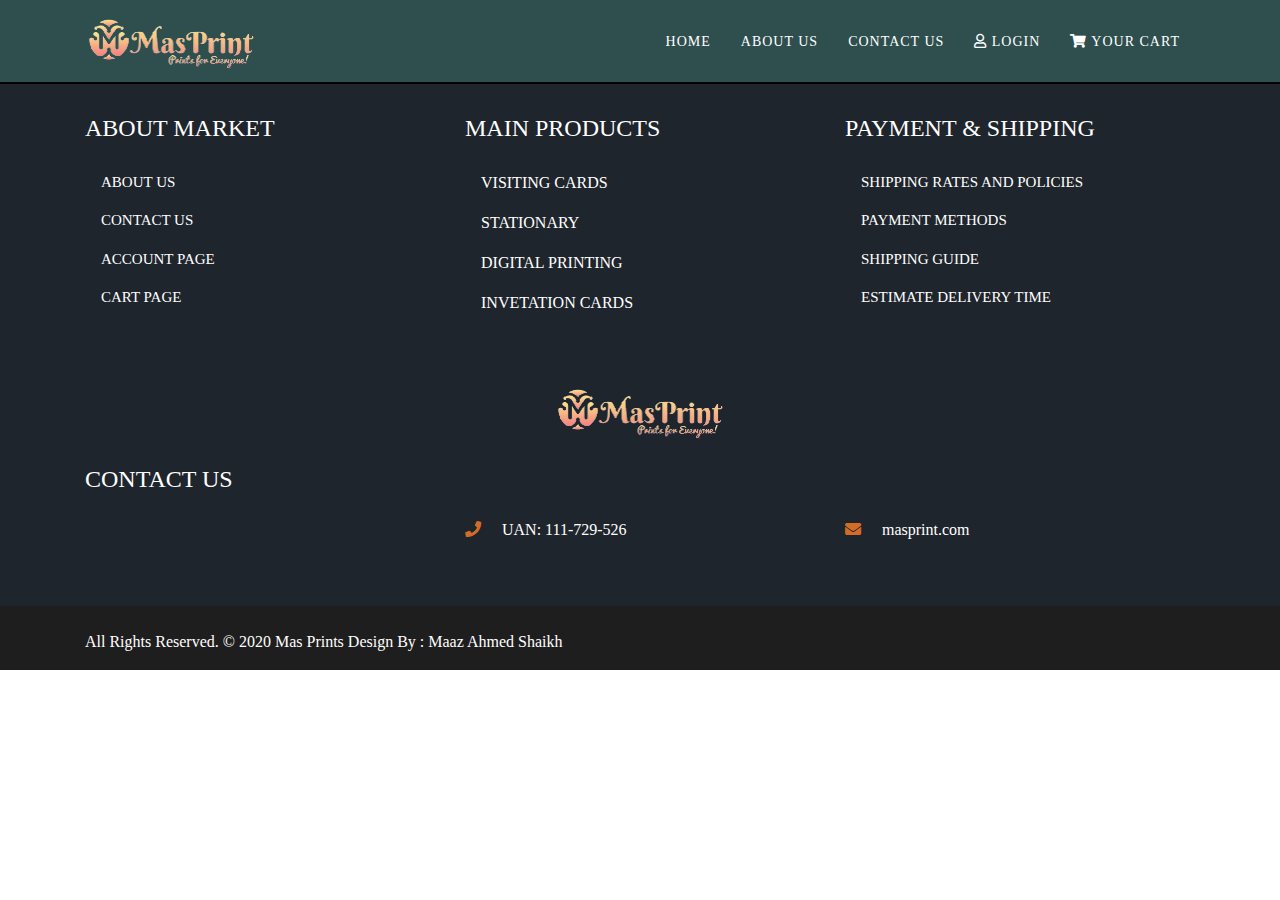
==== about.html @ 34392694 "Deploy my project" ====
<!DOCTYPE html>
<html lang="en">
<head>
    <meta charset="UTF-8">
    <meta name="viewport" content="width=device-width, initial-scale=1.0">
    <title>AboutUS</title>

    <link rel="shortcut icon" href="Logo/icon logo.png" type="image/x-icon" />

    <link rel="styleSheet" href="styleSheet.css">
    <link rel="styleSheet" href="bootstrap-4.5.0/dist/css/bootstrap.min.css">
    <link rel="styleSheet" href="fontawesome-free-5.13.0-web/css/all.css">
</head>
<body>
    
    <nav class="navbar sticky-top navbar-expand-lg navbar-dark nav-bg " id="mainNav">
        <div class="container">
          <a class="navbar-brand js-scroll-trigger" href="#page-top">
        <img class="img-fluid" src="Logo/large__4_-removebg-preview.png" alt="" />
      </a>
          <button class="navbar-toggler navbar-toggler-right" type="button" data-toggle="collapse" data-target="#navbarResponsive" aria-controls="navbarResponsive" aria-expanded="false" aria-label="Toggle navigation">
            Menu
            <i class="fa fa-bars"></i>
          </button>
          <div class="collapse navbar-collapse" id="navbarResponsive">
            <ul class="navbar-nav text-uppercase ml-auto">
              <li class="nav-item ">
                <a class="nav-link " href="index.html">HOME <span class="sr-only">(current)</span></a>
              </li>
              <li class="nav-item">
                <a class="nav-link active" href="about.html">ABOUT US </a>
              </li>
              <li class="nav-item">
                <a class="nav-link " href="contact.html">CONTACT US</a>
              </li>
              
              <li class="nav-item">
                  <a class="nav-link" href="#">
                      <i class="far fa-user"></i>
                      Login
                  </a>
                </li>
                <li class="nav-item">
                  <a class="nav-link" href="#">
                      <i class="fas fa-shopping-cart"></i>
                      Your Cart
                  </a>
                </li>
            </ul>
          </div>
        </div>
      </nav>




    <!--  <nav class="navbar sticky-top navbar-expand-lg navbar-light nav-bg ">
        <a class="navbar-brand" href="#"> 
            <img src="large__4_-removebg-preview.png">
           
        </a>
    
        <button class="navbar-toggler" type="button" data-toggle="collapse" data-target="#navbarText" aria-controls="navbarText" aria-expanded="false" aria-label="Toggle navigation">
          <span class="navbar-toggler-icon"></span>
        </button>
        <div class="collapse navbar-collapse" id="navbarText">
          <ul class="navbar-nav mr-auto">
          </ul>
          <span class="navbar-text">
            <ul class="navbar-nav mr-auto">
                <li class="nav-item active">
                  <a class="nav-link" href="index.html">HOME <span class="sr-only">(current)</span></a>
                </li>
                <li class="nav-item">
                  <a class="nav-link" href="#">ABOUT US </a>
                </li>
                <li class="nav-item">
                  <a class="nav-link" href="#">CONTACT US</a>
                </li>
                
                <li class="nav-item">
                    <a class="nav-link" href="#">
                        <i class="far fa-user"></i>
                        Login
                    </a>
                  </li>
                  <li class="nav-item">
                    <a class="nav-link" href="#">
                        <i class="fas fa-shopping-cart"></i>
                        Your Cart
                    </a>
                  </li>
              </ul>
          </span>
        </div>
      </nav> -->


      <div id="home" class="ct-header ct-header--slider ct-slick-custom-dots">
        <div class="ct-slick-homepage" data-arrows="true" data-autoplay="false">
        </div><!-- .ct-slick-homepage -->
      </div><!-- .ct-header --> 

      <footer class="footer-color footer-bg" > 

        <div class="container footer-mg">
             <div class="row ">
    
                 <div class="col-md-4 text-align" >
    
                      <h4 class="fm-text mg">
                        ABOUT MARKET 
                       </h4>  
                      
                        <ul>
                            <li> 
                              <a class="nav-link" href="about.html">ABOUT US </a>
                            </li>
                            <li>
                              <a class="nav-link" href="contact.html">CONTACT US</a>
                            </li>
                            <li>
                              <a class="nav-link" href="#">ACCOUNT PAGE</a>
                            </li>
                            <li >
                              <a class="nav-link" href="#">CART PAGE</a>
                            </li>
                            
                        </ul>
    
                    </div>
                 
                 <div class="col-md-4">
    
                  <h4 class="fm-text mg">
                    MAIN PRODUCTS 
                   </h4>  
                  
                    <ul>
                        <li> 
                          <a class="nav-link" href="#">VISITING CARDS </a>
                        </li>
                        <li>
                          <a class="nav-link" href="#">STATIONARY</a>
                        </li>
                        <li>
                          <a class="nav-link" href="#">DIGITAL PRINTING</a>
                        </li>
                        <li >
                          <a class="nav-link" href="#">INVETATION CARDS</a>
                        </li>
                        
                    </ul>
                 </div>
                 <div class="col-md-4 text-align">
                    
                  <h4 class="fm-text mg">
                    PAYMENT & SHIPPING 
                   </h4>  
                  
                    <ul>
                        <li> 
                          <a class="nav-link" href="#">SHIPPING RATES AND POLICIES </a>
                        </li>
                        <li>
                          <a class="nav-link" href="#">PAYMENT METHODS</a>
                        </li>
                        <li>
                          <a class="nav-link" href="#">SHIPPING GUIDE</a>
                        </li>
                        <li >
                          <a class="nav-link" href="#">ESTIMATE DELIVERY TIME</a>
                        </li>
                        
                    </ul>
                    
                 </div>
             </div>
    
             
    
        </div>
  
        <div class="container footer-mg">
          <div class="row">
            <div class="col-sm-12 col-md-12 col-lg-12">
              <a class="logo_center" href="#page-top">
                <img class="img-fluid" src="Logo/large__4_-removebg-preview.png" alt="" /></a>
            </div>
  
            <div class="col-sm-12 col-md-12 col-lg-12 mt-2 pt-2">
              <h4>CONTACT US </h4>
            </div>
  
          </div>
          <div class="row pt-3 pb-4">
  
              <div class="col-md-4 " >
  
                    
                   
                     <ul>
                         <li> 
                         
                         </li>
                        
                         
                     </ul>
  
                 </div>
              
              <div class="col-md-4">
  
               
               
                 <ul>
                     <li> 
                      <i class="fa fa-phone i-color"></i>
                      UAN: 111-729-526
                     </li>
                     
                 </ul>
              </div>
              <div class="col-md-4 ">
                 
              
               
                 <ul>
                     <li> 
                      <i class="fa fa-envelope i-color"></i>
                      masprint.com
                     </li>
                     
                     
                 </ul>
                 
              </div>
          </div>
  
          
  
     </div>
  
     <div class="copyrights">
      <div class="container">
          <div class="row mt-4 pt-4">
              <div class="col-sm-12 col-md-12 col-lg-12">
                  <p  class="footer-company-name" style="color: #fff";>All Rights Reserved. &copy; 2020 <a style="color: #fff;" href="#">Mas Prints</a> Design By : 
        <p">Maaz Ahmed Shaikh</p>
              </div>
          </div>
      </div><!-- end container -->
  </div><!-- end copyrights -->
        
    </footer>
    



<script src="https://code.jquery.com/jquery-3.5.1.slim.min.js" integrity="sha384-DfXdz2htPH0lsSSs5nCTpuj/zy4C+OGpamoFVy38MVBnE+IbbVYUew+OrCXaRkfj" crossorigin="anonymous"></script>
<script src="https://cdn.jsdelivr.net/npm/popper.js@1.16.0/dist/umd/popper.min.js" integrity="sha384-Q6E9RHvbIyZFJoft+2mJbHaEWldlvI9IOYy5n3zV9zzTtmI3UksdQRVvoxMfooAo" crossorigin="anonymous"></script>
<script src="https://stackpath.bootstrapcdn.com/bootstrap/4.5.0/js/bootstrap.min.js" integrity="sha384-OgVRvuATP1z7JjHLkuOU7Xw704+h835Lr+6QL9UvYjZE3Ipu6Tp75j7Bh/kR0JKI" crossorigin="anonymous"></script>


</body>
</html>
---- styleSheet.css ----
*{
    text-decoration: none ;
    margin: 0;
    padding: 0;
    box-sizing: border-box;
    font-family: Cambria, Cochin, Georgia, Times, 'Times New Roman', serif;
    list-style: none;
    
}


.nav-link{
    color: #fff !important;
}
.nav-bg{
    background-color: darkslategray;
    border-bottom: 2px solid black;
}
.nav-pro{
    background-color: #3a3e42;
}
.nav-header{
    background-color: #f8f8fa;
}

.nav-header .nav-link{
    color: dimgray !important;
    font-weight: bold;
    font-size: 17px;
}
.nav-color{
    background-color: dimgray !important;
}


.navbar-dark .navbar-nav .nav-link{
	color: #292929;
	letter-spacing: 1px;
	font-size: 14px;
	position: relative;
	padding: 10px 15px !important;
	border-radius: 16px;
}
.navbar-dark .navbar-nav .nav-link:hover, .navbar-dark .navbar-nav .nav-link:focus{
	
	background: dimgray;
}
/* .navbar-dark .navbar-nav .nav-link.active{
	background:  dimgray;
} */
.navbar-dark .navbar-nav .nav-link::after {
    content: '';
    width: 0;
    height: 3px;
    position: absolute;
    bottom: 0;
    left: 0;
	right: 0;
	text-align: center;
	margin: 0 auto;
    border-radius: 0px;
    -webkit-transition: all .5s;
    transition: all .5s;
    z-index: -1;
}
.navbar-dark .navbar-nav .nav-link.active::after {
	width: 50%;
}




/* .nav-color > .container > .row > .col-lg-3{
    width: 25% !important;
}  */

.aglin{
    padding-left: 11px !important;
}
.pos-f-t >.navbar{
    justify-content: left !important;
}
.fa{
    padding-right: 17px !important;
}



section{
    margin-bottom: 25px;
}

.card{
    width: 250px !important;
    height: auto !important;
    margin-bottom: 6px;

}

.btn-color{
    background-color: darkslategray !important;
    color: #fff !important;
    display: block !important;
}

.h-color{
    background-color: #3a3e42 !important;
    color: #fff !important;
    display: block !important;
    border-radius: 8px 8px;
}






.footer-bg{
    background-color:rgb(31, 37, 44);
  }
  
  .footer-color{
    color: white;
  }
  .footer-mg{
    padding-top: 30px;
  }
  .address-mg{
  padding-top: 24px;
  }
  .size2{
    display: inline-block;
    padding-right: 28px;
    font-size: 21px;
   }
   .mg{
     margin-bottom: 20px;
   }

   .text-align{
       
    text-align: left;
    font-family: Georgia, 'Times New Roman', Times, serif; 
     font-size: 15px;
     margin-bottom: 20px;

}

.logo_center{
    display: block;
    text-align: center;
    padding-bottom: 10px;
}

.i-color{
    color: rgba(223, 113, 39, 0.959);
  }
.copyrights{
    background-color: rgb(31, 30, 30);
}
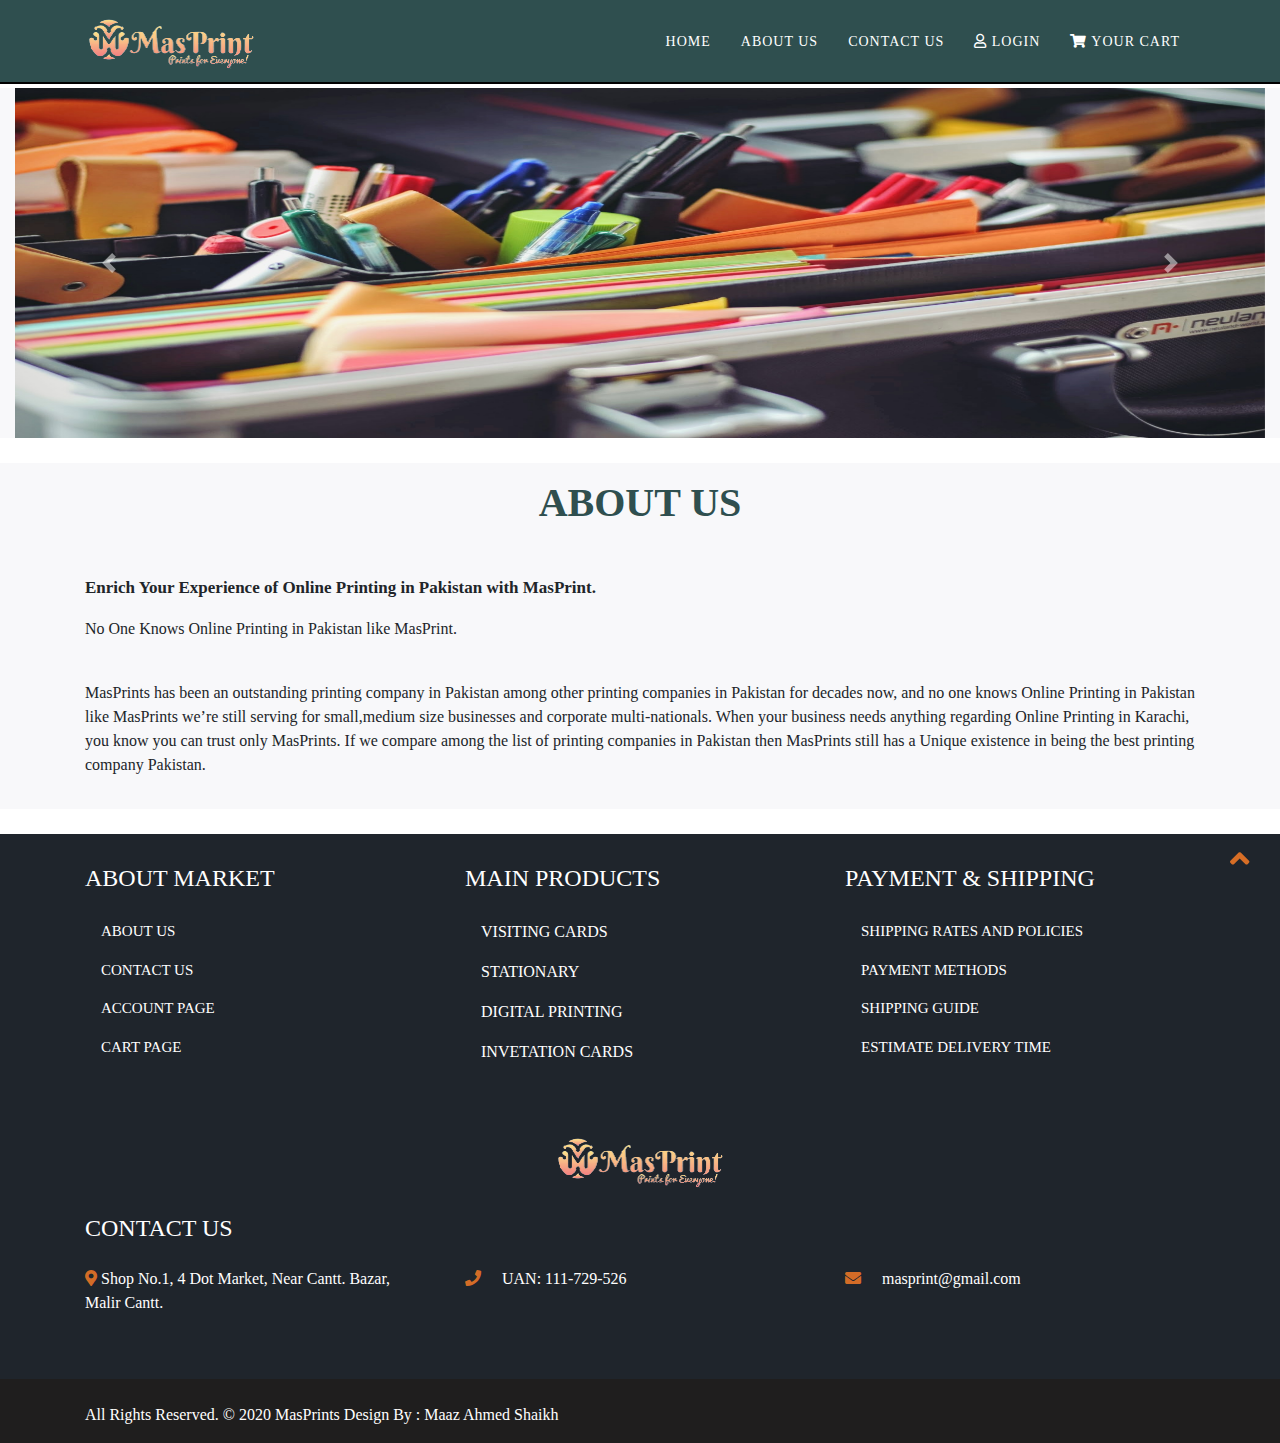
==== commit ad0b290d: "Deploy my project" ====
--- a/about.html
+++ b/about.html
@@ -101,6 +101,65 @@
         </div><!-- .ct-slick-homepage -->
       </div><!-- .ct-header --> 
 
+<section class="bg">
+      <div class="col-md-12 col-lg-12 mt-1 mb-3 ">
+
+        <div id="carouselExampleControls" class="carousel slide" data-ride="carousel">
+            <div class="carousel-inner">
+              <div class="carousel-item active">
+                <img src="image/slider1.jpg" class="d-block w-100" height="350" alt="...">
+              </div>
+              <div class="carousel-item">
+                <img src="image/slider2.jpg" class="d-block w-100" height="350" alt="...">
+              </div>
+              <div class="carousel-item">
+                <img src="image/slider3.jpg" class="d-block w-100" height="350" alt="...">
+              </div>
+              <div class="carousel-item">
+                <img src="image/slider4.jpg" class="d-block w-100" height="350" alt="...">
+              </div>
+            </div>
+            <a class="carousel-control-prev" href="#carouselExampleControls" role="button" data-slide="prev">
+              <span class="carousel-control-prev-icon" aria-hidden="true"></span>
+              <span class="sr-only">Previous</span>
+            </a>
+            <a class="carousel-control-next" href="#carouselExampleControls" role="button" data-slide="next">
+              <span class="carousel-control-next-icon" aria-hidden="true"></span>
+              <span class="sr-only">Next</span>
+            </a>
+          </div>
+      </div>
+    </section>
+
+    <section class="bg">
+      <div class="container">
+        <div class="row">
+          <div class="col-sm-12 col-md-12 col-lg-12 col-xl-12 mb-3 mt-3 h-style" ><h1 style="font-weight: bold;">ABOUT US</h1></div> 
+          <div class="col-sm-12 col-md-12 col-lg-12 col-xl-12 mb-3 mt-4">
+            <p style="font-weight: bold; font-size: 17px;">
+              Enrich Your Experience of Online Printing in Pakistan with MasPrint.
+            </p>
+            
+            <p>
+              No One Knows Online Printing in Pakistan like MasPrint.
+            </p>
+            <br>
+            <p>
+              MasPrints has been an outstanding printing company in Pakistan among other printing companies in Pakistan for decades now, 
+              and no one knows Online Printing in Pakistan like MasPrints we’re still serving for small,medium size businesses and corporate multi-nationals. 
+              When your business needs anything regarding Online Printing in Karachi, you know you can trust only MasPrints.
+              If we compare among the list of printing companies in Pakistan then MasPrints still has a Unique existence in being the best printing company Pakistan.
+            </p>
+          </div>
+          
+        </div>
+      </div>
+    </section>
+
+
+
+
+
       <footer class="footer-color footer-bg" > 
 
         <div class="container footer-mg">
@@ -197,15 +256,12 @@
   
               <div class="col-md-4 " >
   
-                    
-                   
-                     <ul>
-                         <li> 
-                         
-                         </li>
-                        
-                         
-                     </ul>
+                <ul>
+                  <li> 
+                   <i class="fas fa-map-marker-alt i-color"></i>
+                   Shop No.1, 4 Dot Market, Near Cantt. Bazar,<br> Malir Cantt. 
+                  </li>   
+              </ul>
   
                  </div>
               
@@ -228,7 +284,7 @@
                  <ul>
                      <li> 
                       <i class="fa fa-envelope i-color"></i>
-                      masprint.com
+                      masprint@gmail.com
                      </li>
                      
                      
@@ -244,14 +300,17 @@
      <div class="copyrights">
       <div class="container">
           <div class="row mt-4 pt-4">
-              <div class="col-sm-12 col-md-12 col-lg-12">
-                  <p  class="footer-company-name" style="color: #fff";>All Rights Reserved. &copy; 2020 <a style="color: #fff;" href="#">Mas Prints</a> Design By : 
+              <div class="col-sm-11 col-md-11 col-lg-11">
+                  <p  class="footer-company-name" style="color: #fff";>All Rights Reserved. &copy; 2020 <a style="color: #fff;" href="#">MasPrints</a> Design By : 
         <p">Maaz Ahmed Shaikh</p>
               </div>
-          </div>
-      </div><!-- end container -->
-  </div><!-- end copyrights -->
-        
+              <div class="col-sm-1 col-md-1 col-lg-1">
+                <a href="#" id="scroll-to-top" class="scroll-up"><i class="fa fa-angle-up"></i></a>
+              </div>
+          </div>
+      </div>
+  </div>
+  
     </footer>
     
 
--- a/styleSheet.css
+++ b/styleSheet.css
@@ -67,6 +67,9 @@
 	width: 50%;
 }
 
+.bg{
+    background-color: #f8f8fa !important;
+}
 
 
 
@@ -109,7 +112,15 @@
     display: block !important;
     border-radius: 8px 8px;
 }
-
+.aglin-center{
+    text-align: -webkit-center;
+}
+.h-style{
+    text-align: center;
+    font-weight: bold;
+    color: darkslategray;
+    font-size: larger;
+}
 
 
 
@@ -157,4 +168,17 @@
   }
 .copyrights{
     background-color: rgb(31, 30, 30);
+}
+.scroll-up{
+    color: rgba(223, 113, 39, 0.959) !important;
+    opacity: 1;
+    font-size: 31px;
+    position: fixed;
+    right: 15px;
+    text-align: center;
+    width: 50px;
+    bottom: 15px;
+    height: 50px; 
+    padding: 2px 15px; 
+    border-radius: 10px;
 }